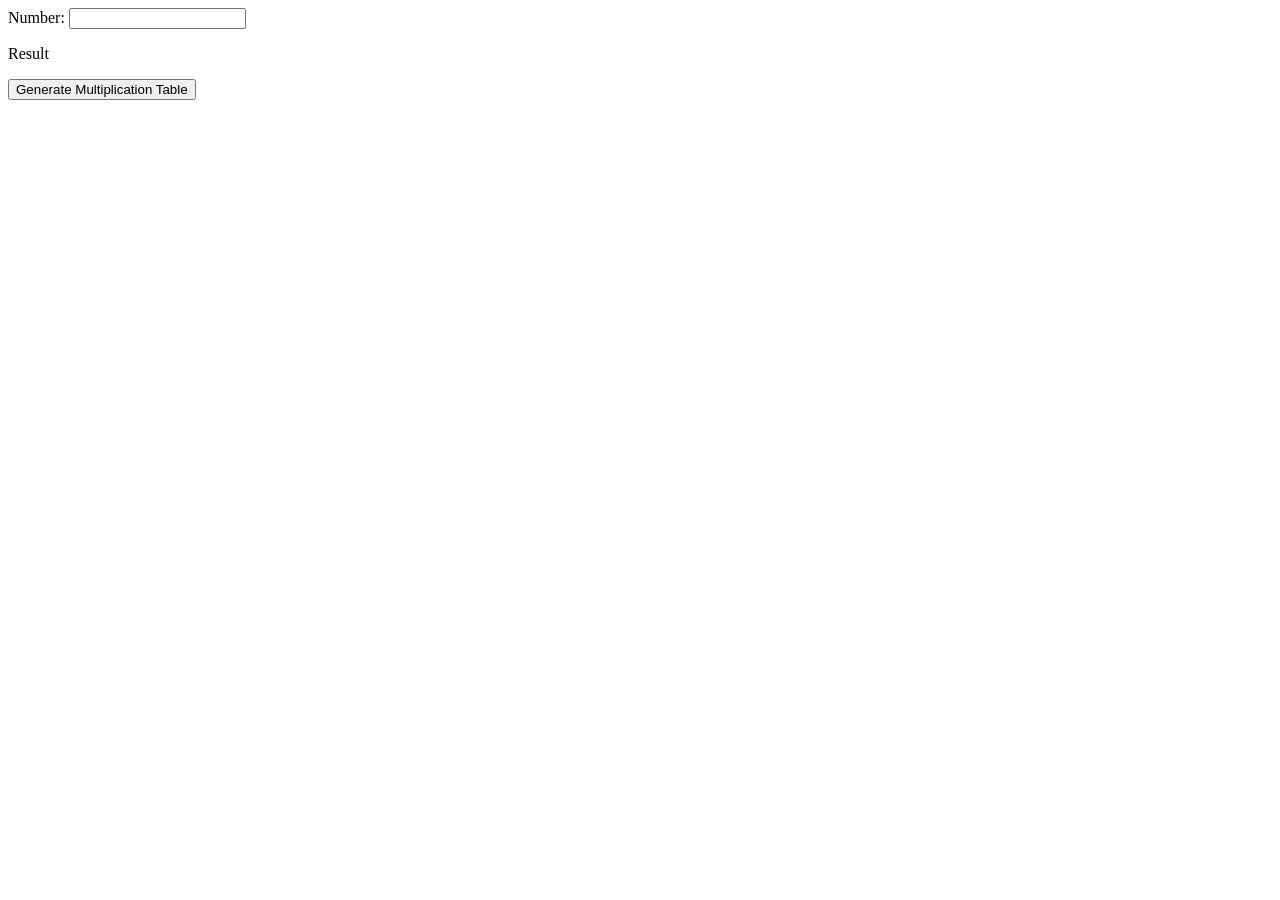
==== Assignment-2/index.html @ 9e74e3f7 "Assignment-2 first commit" ====
<!DOCTYPE html>
<html lang="en">
<head>
    <meta charset="UTF-8">
    <meta name="viewport" content="width=device-width, initial-scale=1.0">
    <title>Multiplication Table</title>
</head>

<body>
    <form action="">
        <label for="">
            Number:
            <input type="text" name="input_number" id="input_number">
        </label>
        <p id="result">
            Result
        </p>
        <button type="button" onclick="generateMultiplication()">Generate Multiplication Table</button>
    </form>
        
    
</body>

<script src="script.js"></script>
</html>
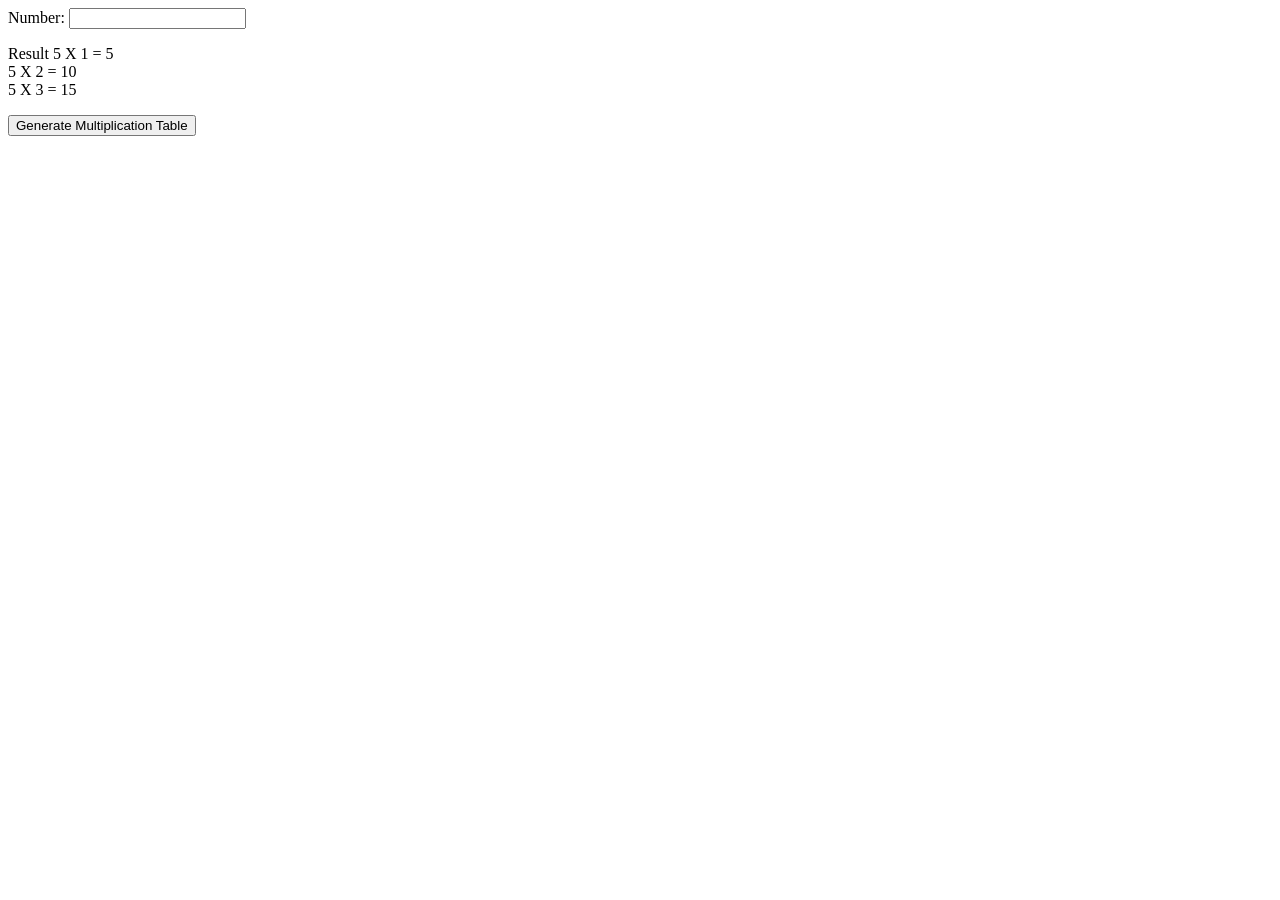
==== commit 323ae7ff: "Multiplication Console Logged" ====
--- a/Assignment-2/index.html
+++ b/Assignment-2/index.html
@@ -14,6 +14,9 @@
         </label>
         <p id="result">
             Result
+            5 X 1 = 5 <br>
+            5 X 2 = 10 <br>
+            5 X 3 = 15 <br>
         </p>
         <button type="button" onclick="generateMultiplication()">Generate Multiplication Table</button>
     </form>
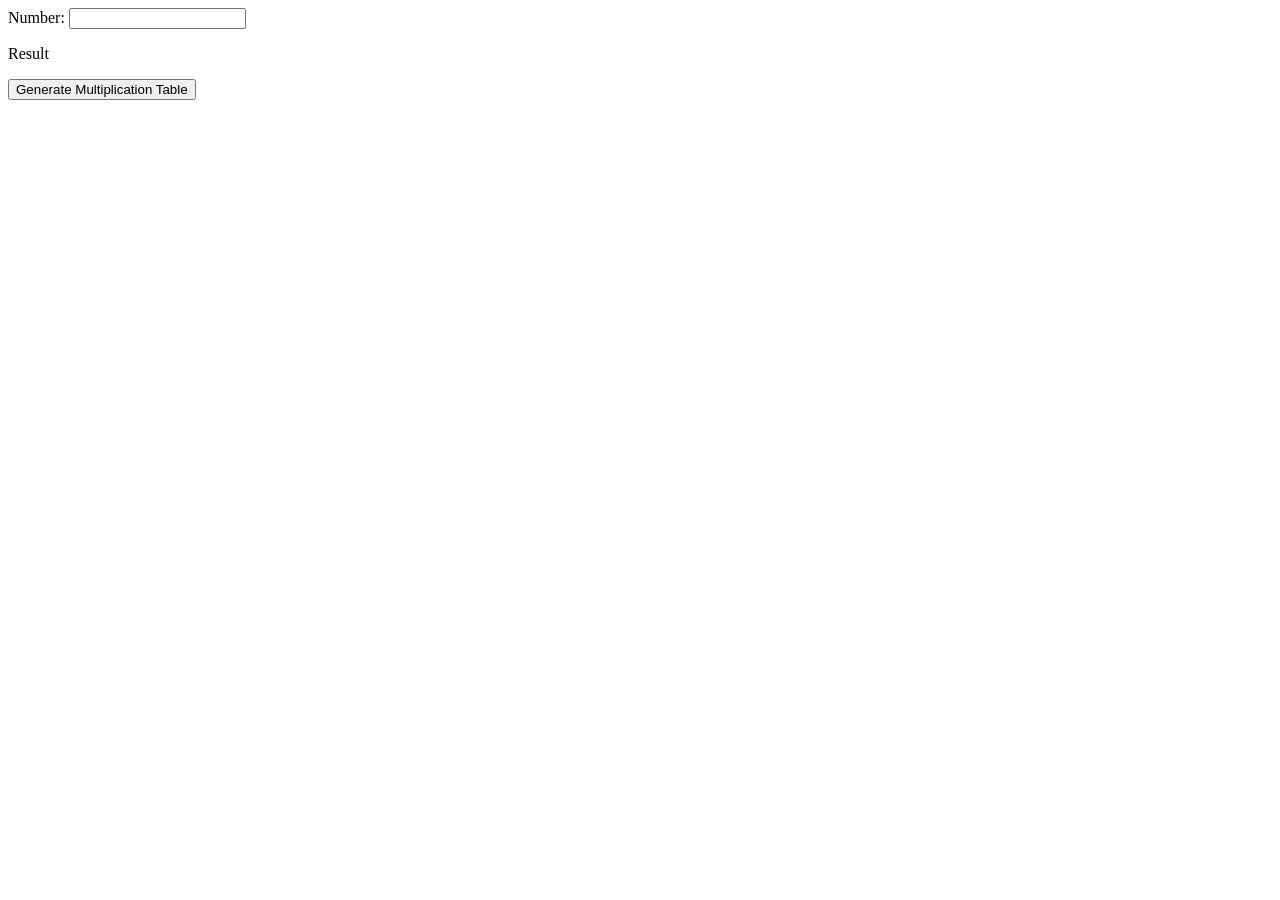
==== commit 0cff8b5d: "Assignment Complete" ====
--- a/Assignment-2/index.html
+++ b/Assignment-2/index.html
@@ -14,9 +14,7 @@
         </label>
         <p id="result">
             Result
-            5 X 1 = 5 <br>
-            5 X 2 = 10 <br>
-            5 X 3 = 15 <br>
+            
         </p>
         <button type="button" onclick="generateMultiplication()">Generate Multiplication Table</button>
     </form>
